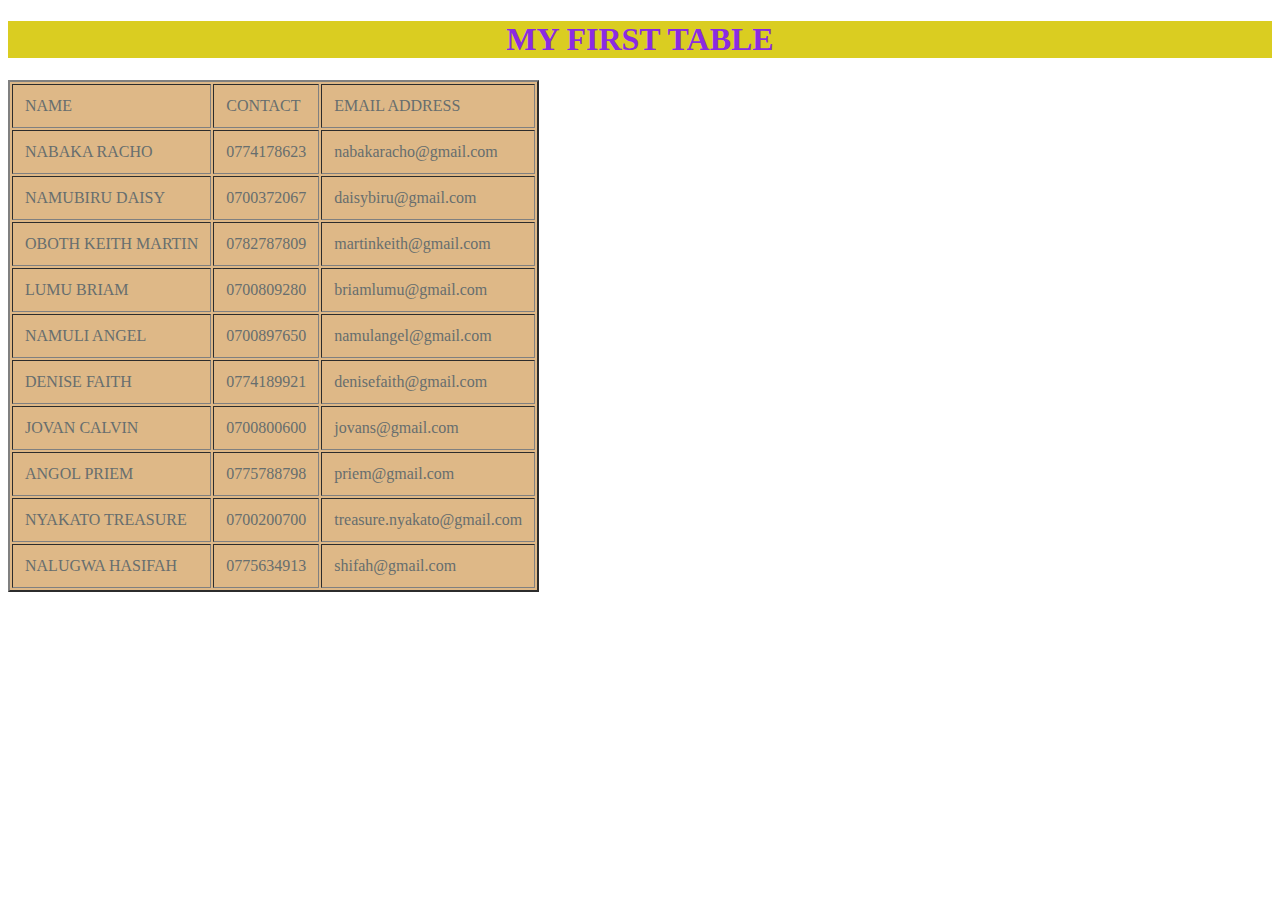
==== index1.html @ 571080a9 "Add files via upload" ====
<!DOCTYPE html>
<html lang="en">
<head>
    <meta charset="UTF-8">
    <meta name="viewport" content="width=device-width, initial-scale=1.0">
    <title>MY TABLE</title>
    <style>
        h1{
            text-align: center;
            color: blueviolet;
            background-color: rgb(218, 205, 33);
        }
        table{
            color: rgb(103, 110, 110);
            background-color: burlywood;
            justify-content: center;
        }
    </style>
</head>
<body>
    <h1>MY FIRST TABLE</h1>
    <table border="2" cellpadding="12">
        <tr>
            <td>NAME</td>
            <td>CONTACT</td>
            <td>EMAIL ADDRESS</td>
        </tr>

        <tr>
            <td>NABAKA RACHO</td>
            <td>0774178623</td>
            <td>nabakaracho@gmail.com</td>
        </tr>

        <tr>
            <td>NAMUBIRU DAISY</td>
            <td>0700372067</td>
            <td>daisybiru@gmail.com</td>
        </tr>

        <tr>
            <td>OBOTH KEITH MARTIN</td>
            <td>0782787809</td>
            <td>martinkeith@gmail.com</td>
        </tr>

        <tr>
            <td>LUMU BRIAM</td>
            <td>0700809280</td>
            <td>briamlumu@gmail.com</td>
        </tr>

        <tr>
            <td>NAMULI ANGEL</td>
            <td>0700897650</td>
            <td>namulangel@gmail.com</td>
        </tr>

        <tr>
            <td>DENISE FAITH</td>
            <td>0774189921</td>
            <td>denisefaith@gmail.com</td>
        </tr>

        <tr>
            <td>JOVAN CALVIN</td>
            <td>0700800600</td>
            <td>jovans@gmail.com</td>
        </tr>

        <tr>
            <td>ANGOL PRIEM</td>
            <td>0775788798</td>
            <td>priem@gmail.com</td>
        </tr>

        <tr>
            <td>NYAKATO TREASURE</td>
            <td>0700200700</td>
            <td>treasure.nyakato@gmail.com</td>
        </tr>

        <tr>
            <td>NALUGWA HASIFAH</td>
            <td>0775634913</td>
            <td>shifah@gmail.com</td>
        </tr>
    </table>
</body>
</html>
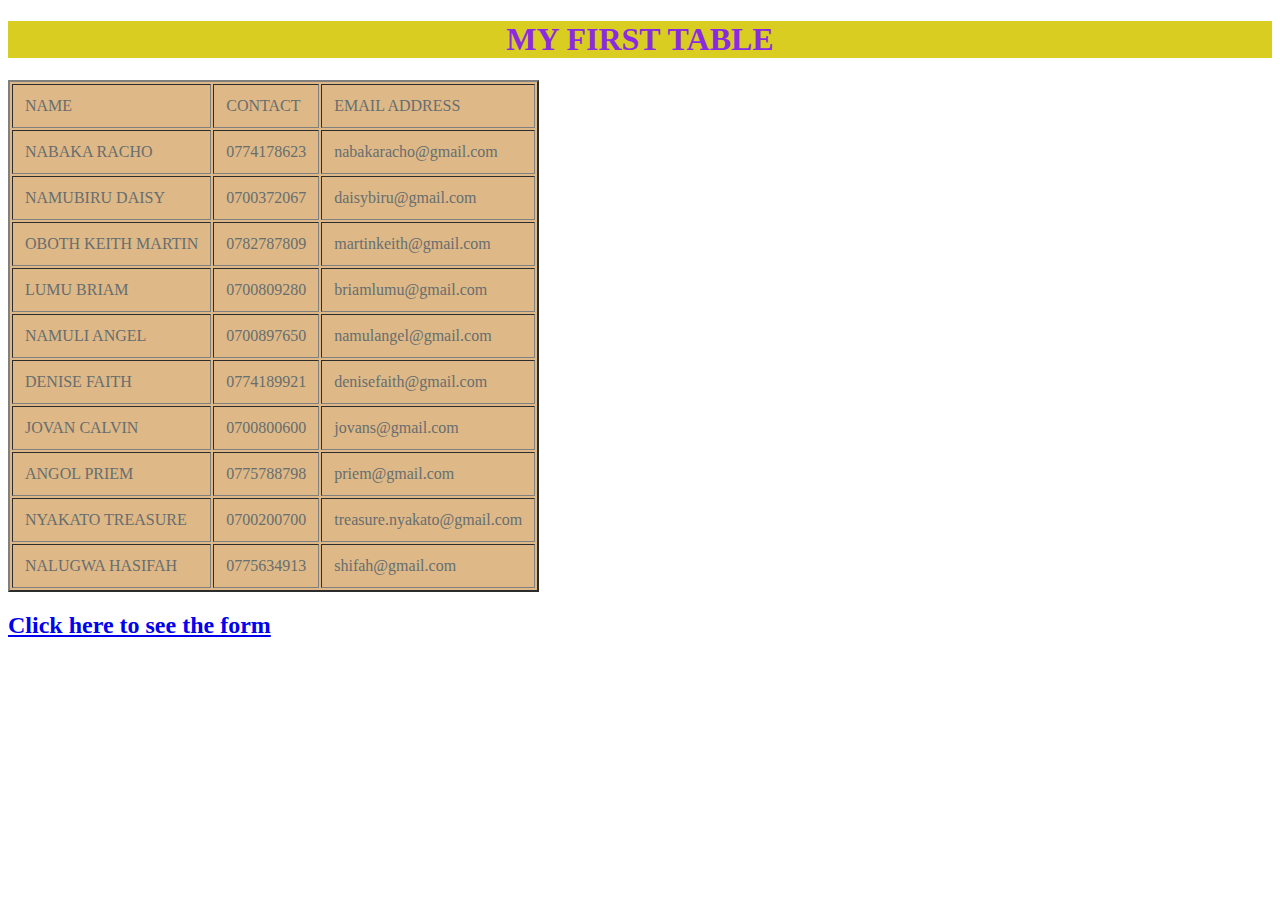
==== commit 49b75bdb: "Add files via upload" ====
--- a/index1.html
+++ b/index1.html
@@ -86,5 +86,6 @@
             <td>shifah@gmail.com</td>
         </tr>
     </table>
+    <a href="./index2.html"><h2>Click here to see the form</h2></a>
 </body>
 </html>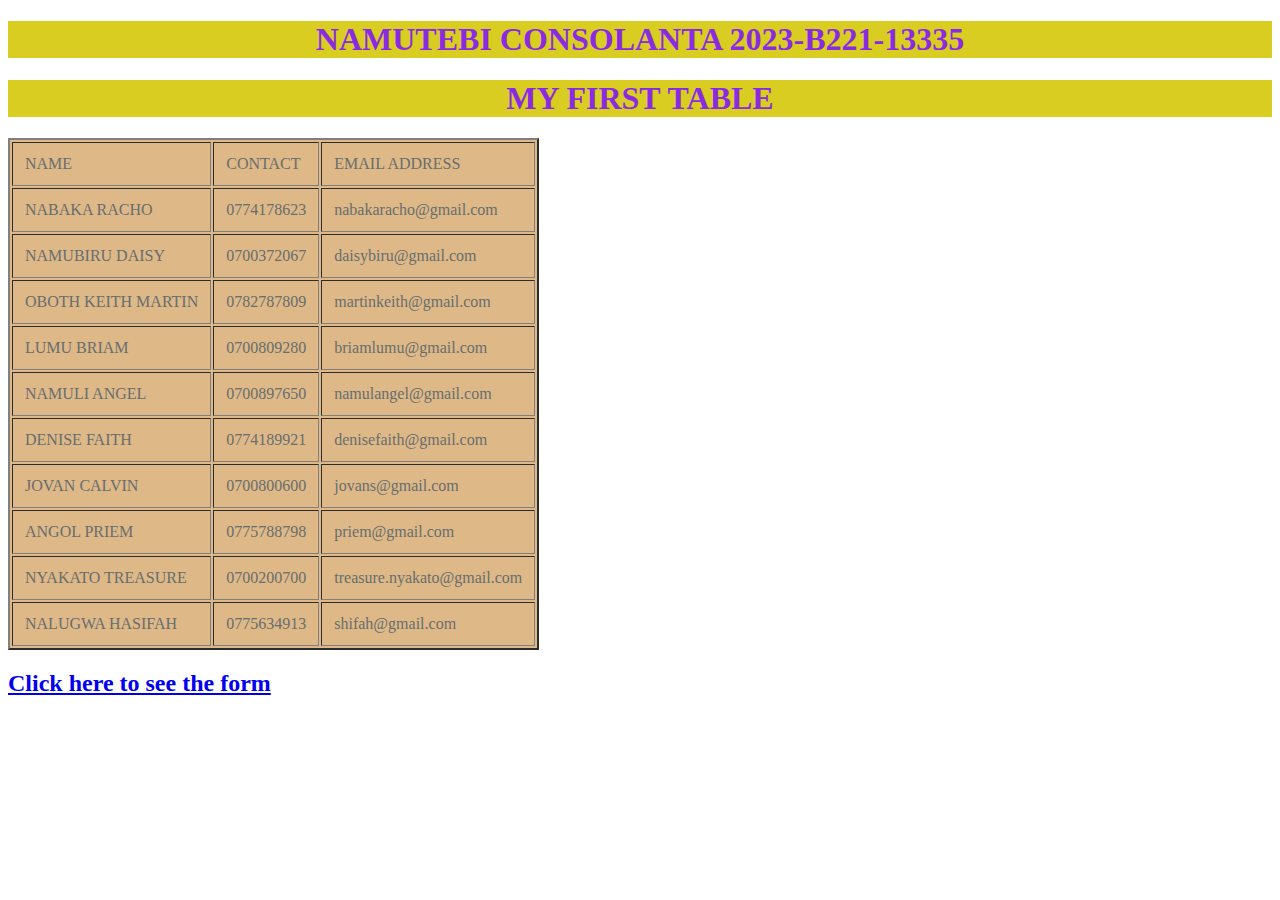
==== commit e1c1c4f2: "Add files via upload" ====
--- a/index1.html
+++ b/index1.html
@@ -18,6 +18,10 @@
     </style>
 </head>
 <body>
+<h1>
+    NAMUTEBI CONSOLANTA 
+    2023-B221-13335
+</h1>
     <h1>MY FIRST TABLE</h1>
     <table border="2" cellpadding="12">
         <tr>
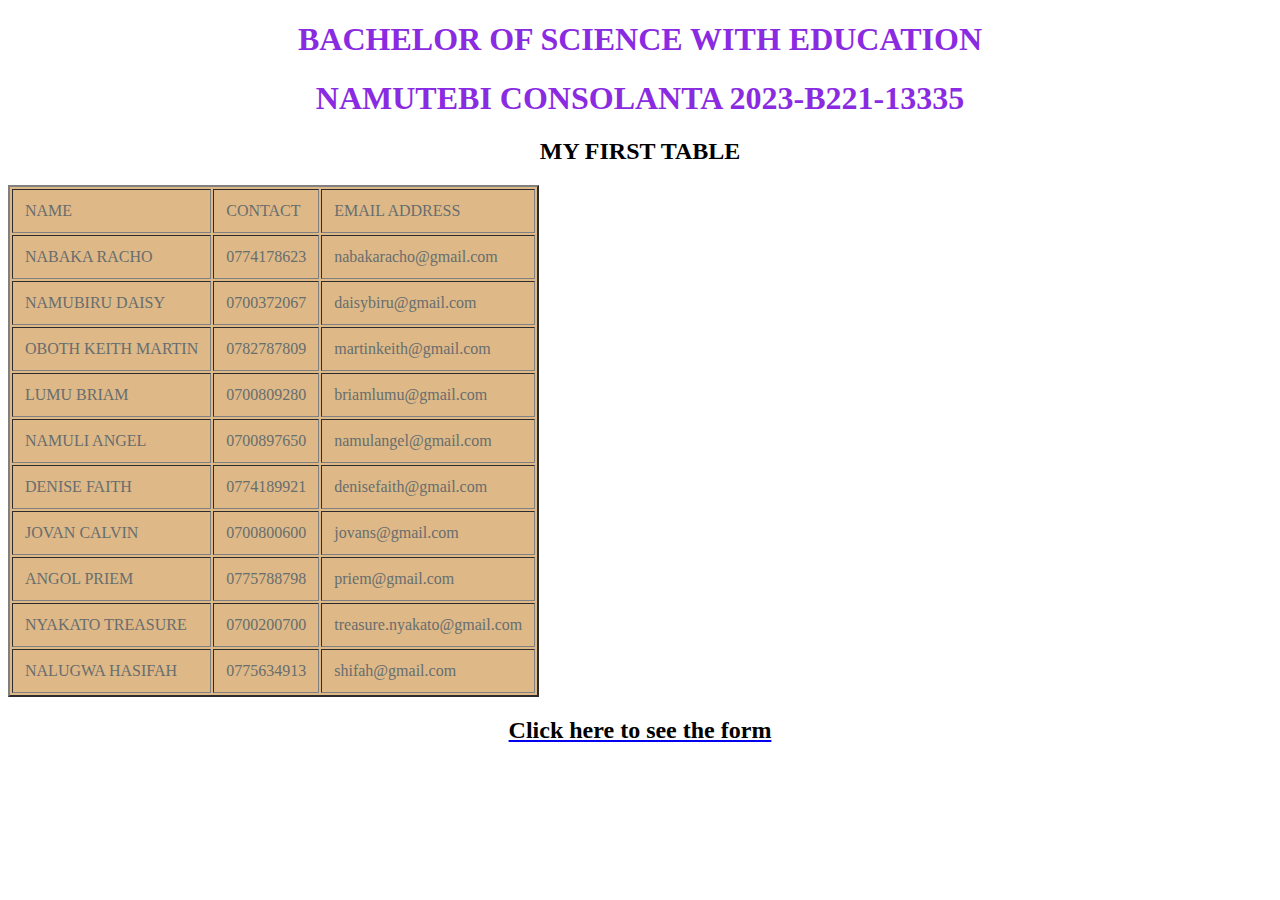
==== commit 850d1198: "Add files via upload" ====
--- a/index1.html
+++ b/index1.html
@@ -8,7 +8,10 @@
         h1{
             text-align: center;
             color: blueviolet;
-            background-color: rgb(218, 205, 33);
+        }
+        h2{
+            text-align: center;
+            color: black;
         }
         table{
             color: rgb(103, 110, 110);
@@ -18,11 +21,12 @@
     </style>
 </head>
 <body>
+    <h1>BACHELOR OF SCIENCE WITH EDUCATION</h1>
 <h1>
     NAMUTEBI CONSOLANTA 
     2023-B221-13335
 </h1>
-    <h1>MY FIRST TABLE</h1>
+    <h2>MY FIRST TABLE</h2>
     <table border="2" cellpadding="12">
         <tr>
             <td>NAME</td>
